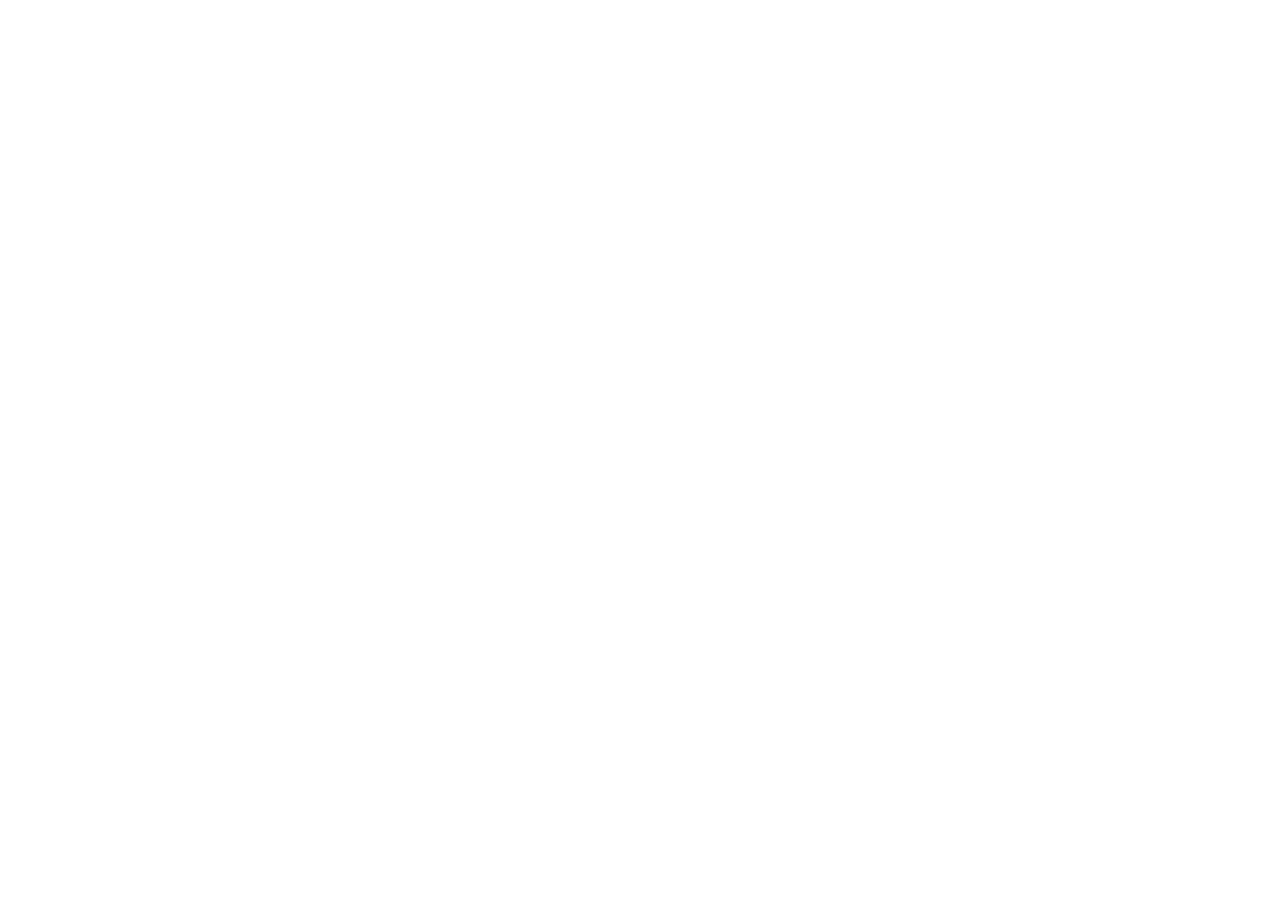
==== index.html @ 6f53012d "index.html & style.css init" ====
<!DOCTYPE html>
<html lang="it">
<head>
    <meta charset="UTF-8">
    <meta http-equiv="X-UA-Compatible" content="IE=edge">
    <meta name="viewport" content="width=device-width, initial-scale=1.0">
    <title>The Booleaner</title>
</head>
<body>
    <header>

    </header>
    <main>

    </main>
    <footer>
        
    </footer>
</body>
</html>
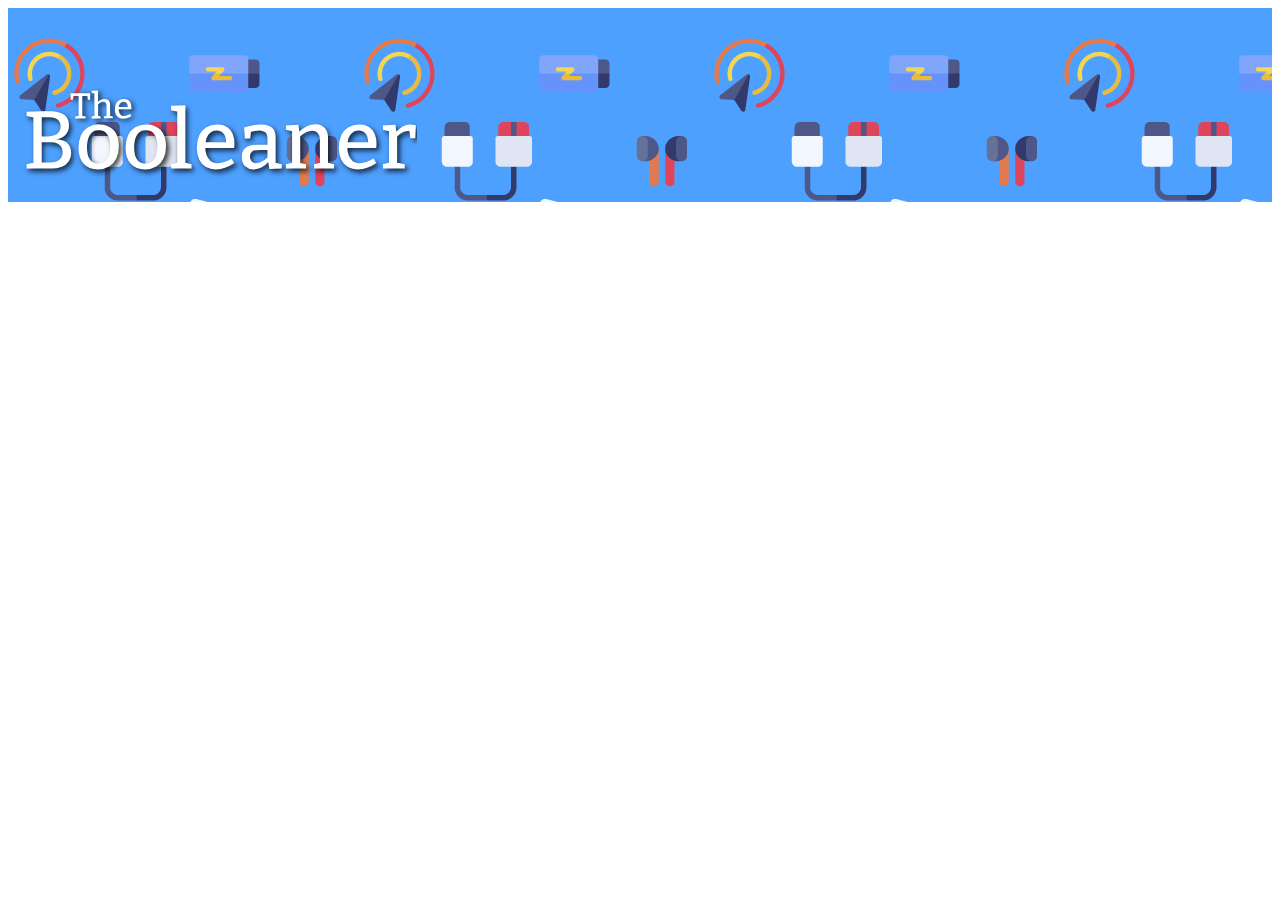
==== commit be978a40: "Added Header Banner + Logo" ====
--- a/index.html
+++ b/index.html
@@ -5,16 +5,17 @@
     <meta http-equiv="X-UA-Compatible" content="IE=edge">
     <meta name="viewport" content="width=device-width, initial-scale=1.0">
     <title>The Booleaner</title>
+    <link rel="stylesheet" href="css/style.css">
 </head>
 <body>
     <header>
-
+        <img src="img/logo.svg" alt="Logo The Booleaner">
     </header>
     <main>
 
     </main>
     <footer>
-        
+
     </footer>
 </body>
 </html>--- a/css/style.css
+++ b/css/style.css
@@ -0,0 +1,9 @@
+header{
+    background-color: #4ea0ff;
+    background-image: url(../img/pattern.png);
+    padding: 80px 0 10px 15px;
+}
+
+header img{
+    height: 100px;
+}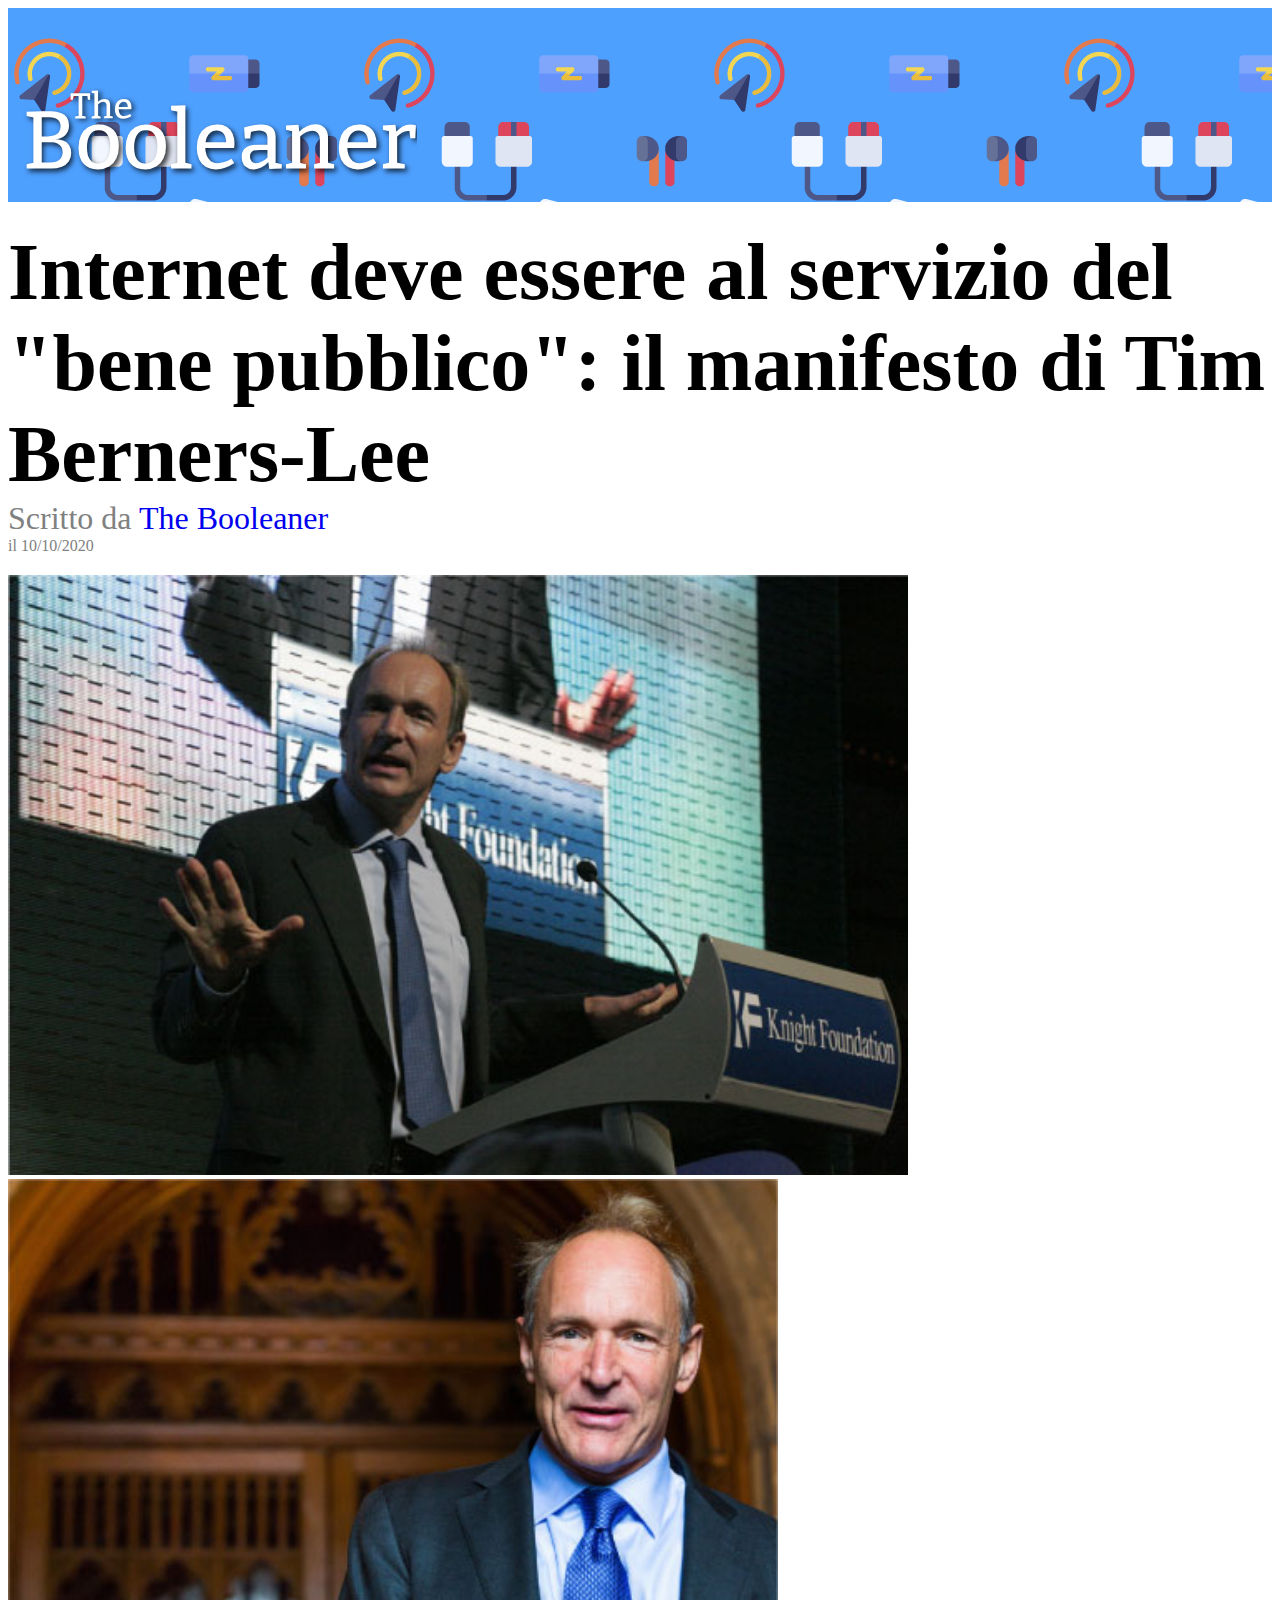
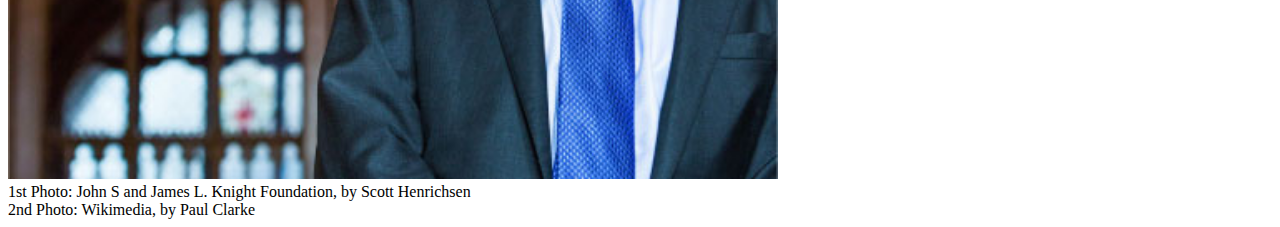
==== commit 8133bf9d: "added section.heading to main" ====
--- a/index.html
+++ b/index.html
@@ -12,7 +12,15 @@
         <img src="img/logo.svg" alt="Logo The Booleaner">
     </header>
     <main>
-
+        <section class="heading">
+            <h1 class="title">Internet deve essere al servizio del "bene pubblico": il manifesto di Tim Berners-Lee</h1>
+            <p class="subtitle">Scritto da <a href="index.html">The Booleaner</a></p>
+            <p class="date">il 10/10/2020</p>
+            <img src="img/tim-1.jpg" alt="John S and James L. Knight Foundation, by Scott Henrichsen">
+            <img src="img/tim-2.jpg" alt="Wikimedia, by Paul Clarke">
+            <p class="photo-description">1st Photo: John S and James L. Knight Foundation, by Scott Henrichsen</p>
+            <p class="photo-description">2nd Photo: Wikimedia, by Paul Clarke</p>
+        </section>
     </main>
     <footer>
 
--- a/css/style.css
+++ b/css/style.css
@@ -6,4 +6,34 @@
 
 header img{
     height: 100px;
+}
+
+main .heading .title{
+    font-size: 5rem;
+    margin: 25px 0 0 0;
+}
+
+main .heading .subtitle{
+    font-size: 2em;
+    color: gray;
+    font-weight: 500;
+    margin: 0;
+}
+
+main .heading .subtitle a{
+    text-decoration: none;
+}
+
+main .heading .date{
+    color: gray;
+    margin: 0 0 20px 0;
+}
+
+main .heading img{
+    height: 600px;
+}
+
+main .heading .photo-description{
+    margin: 0px;
+    font-size: 1em;
 }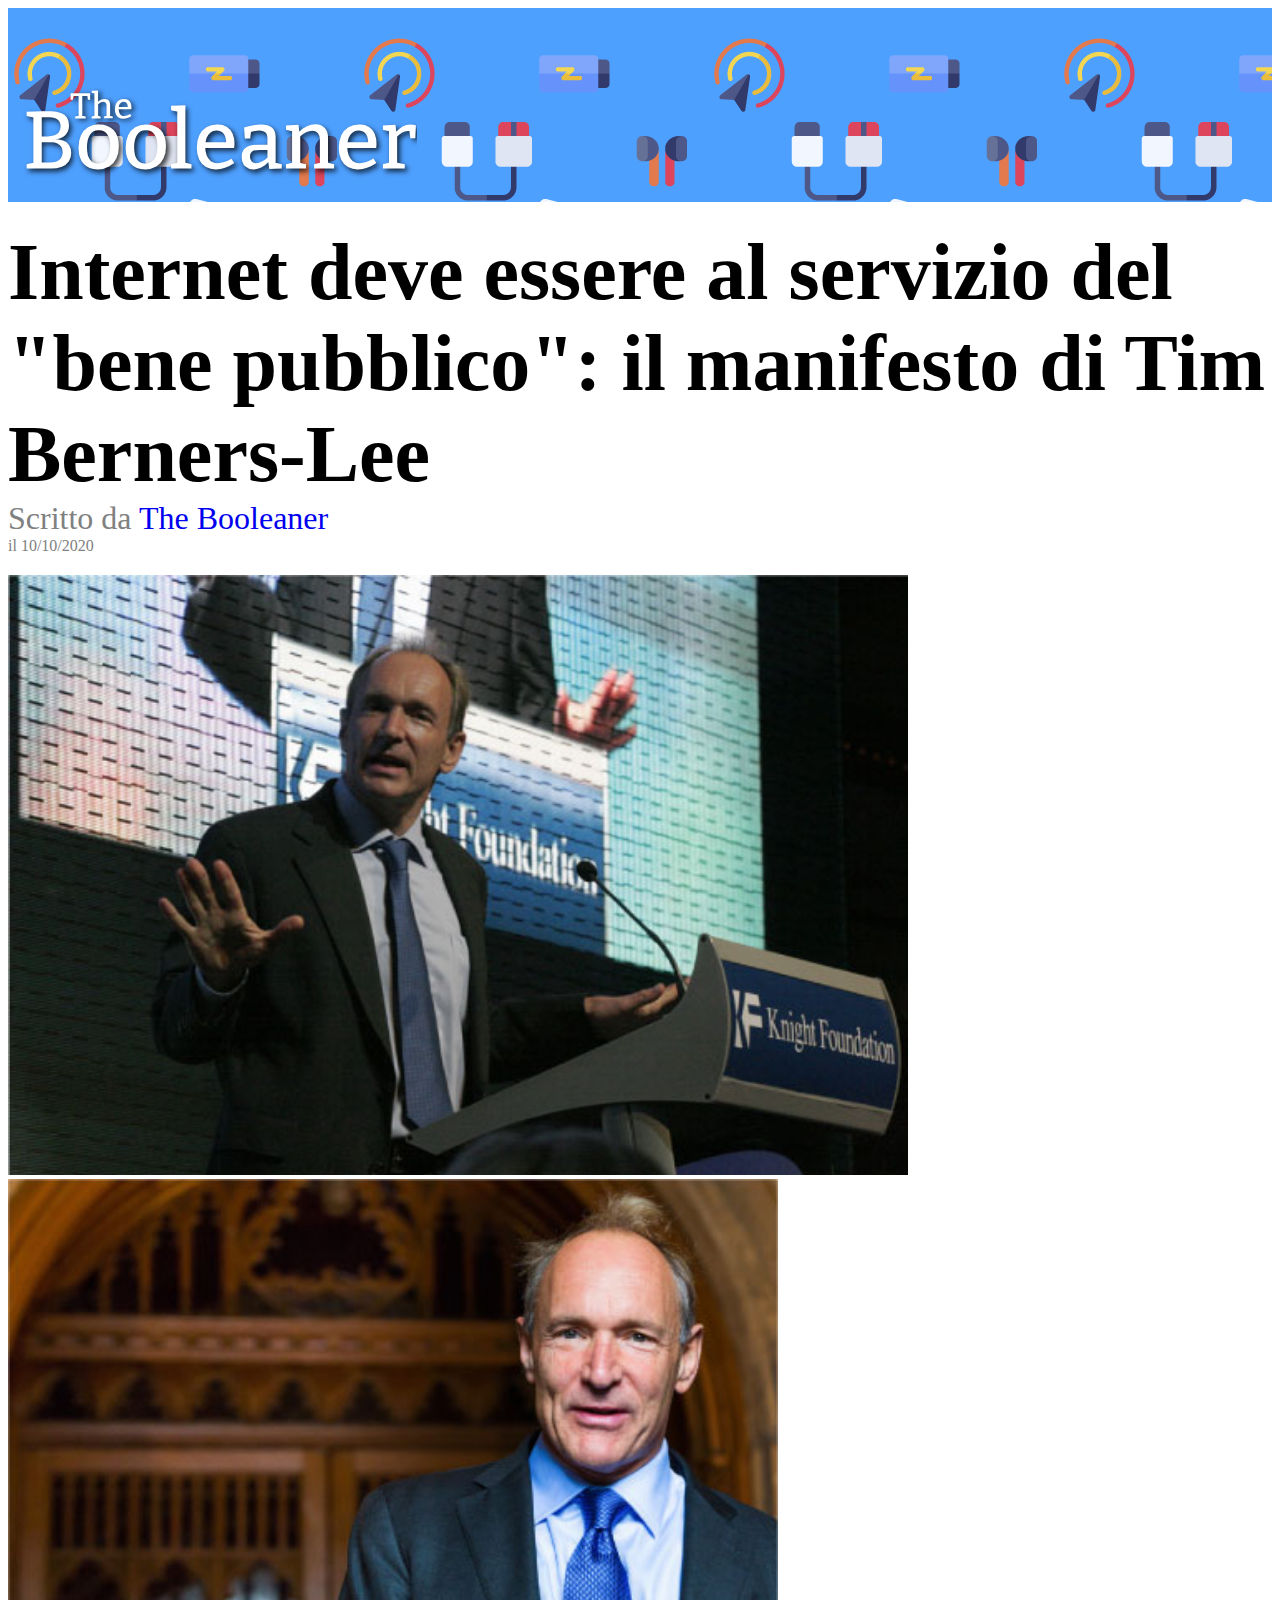
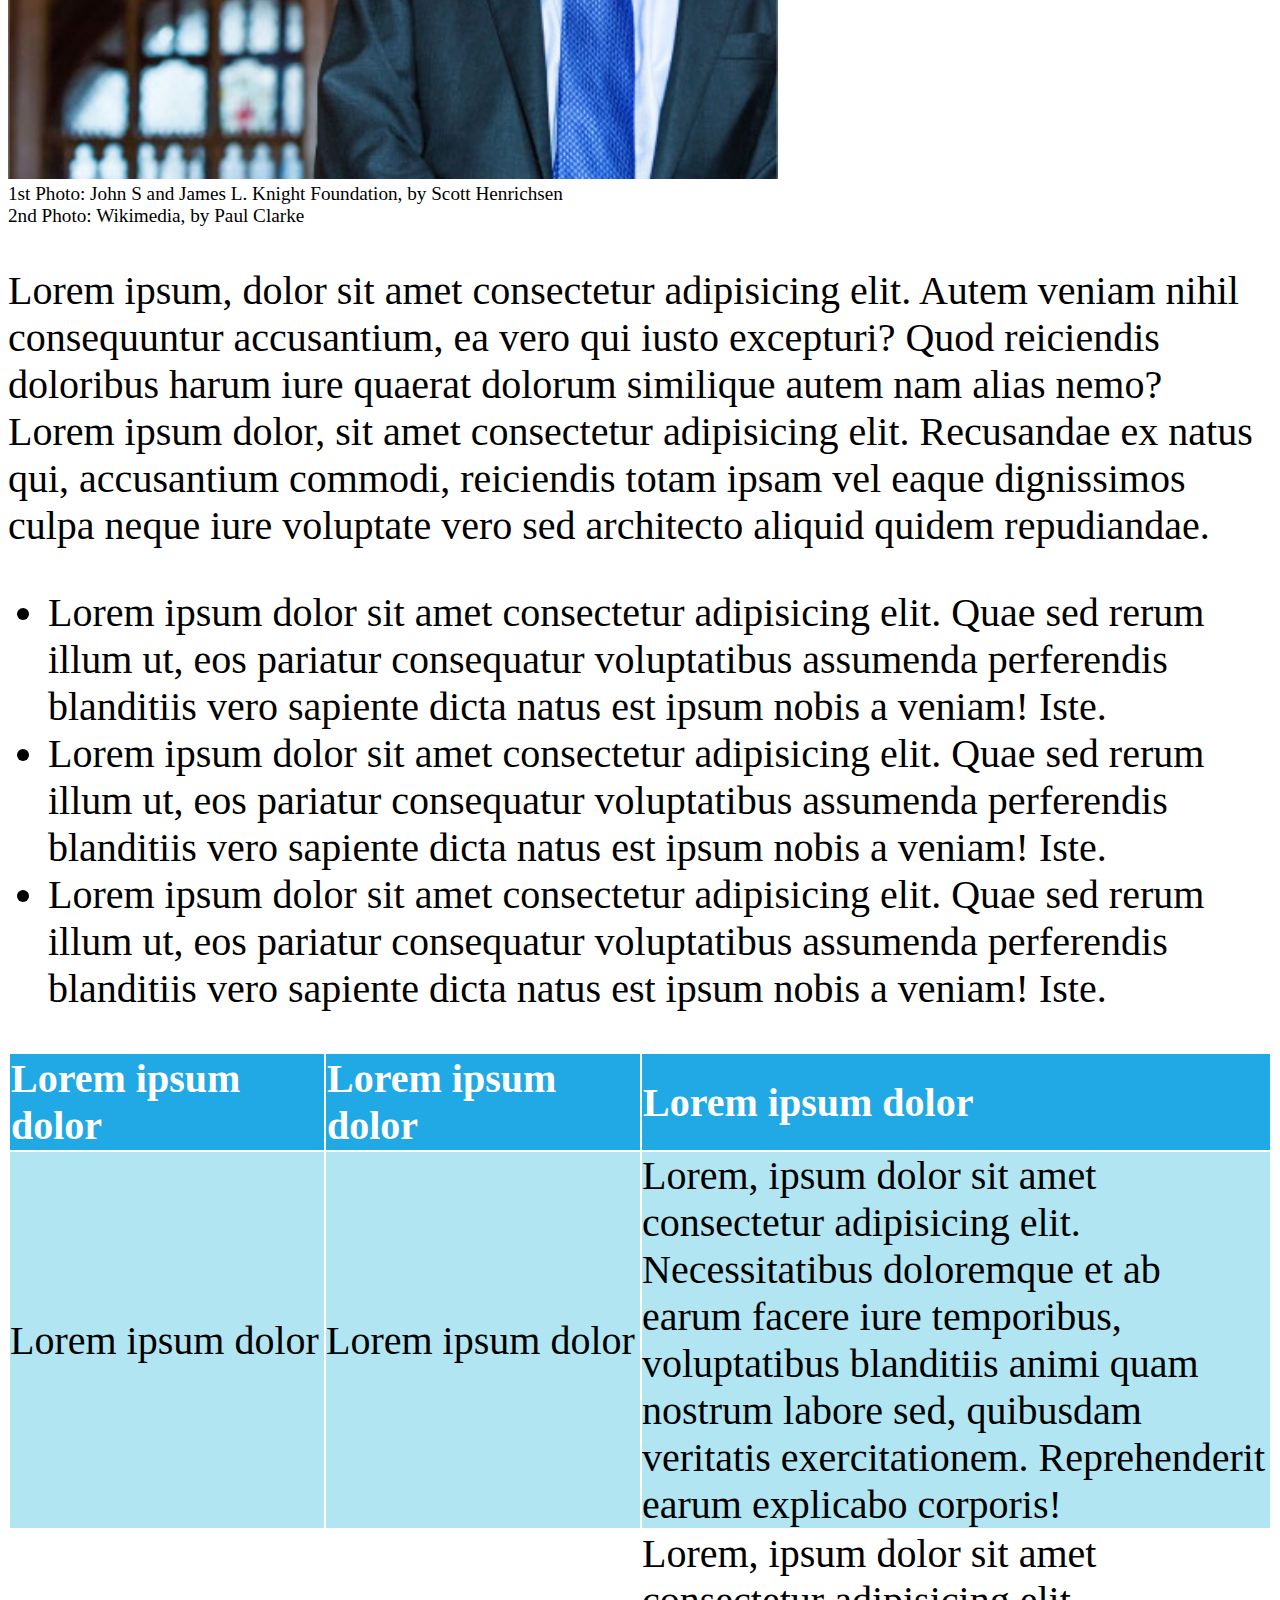
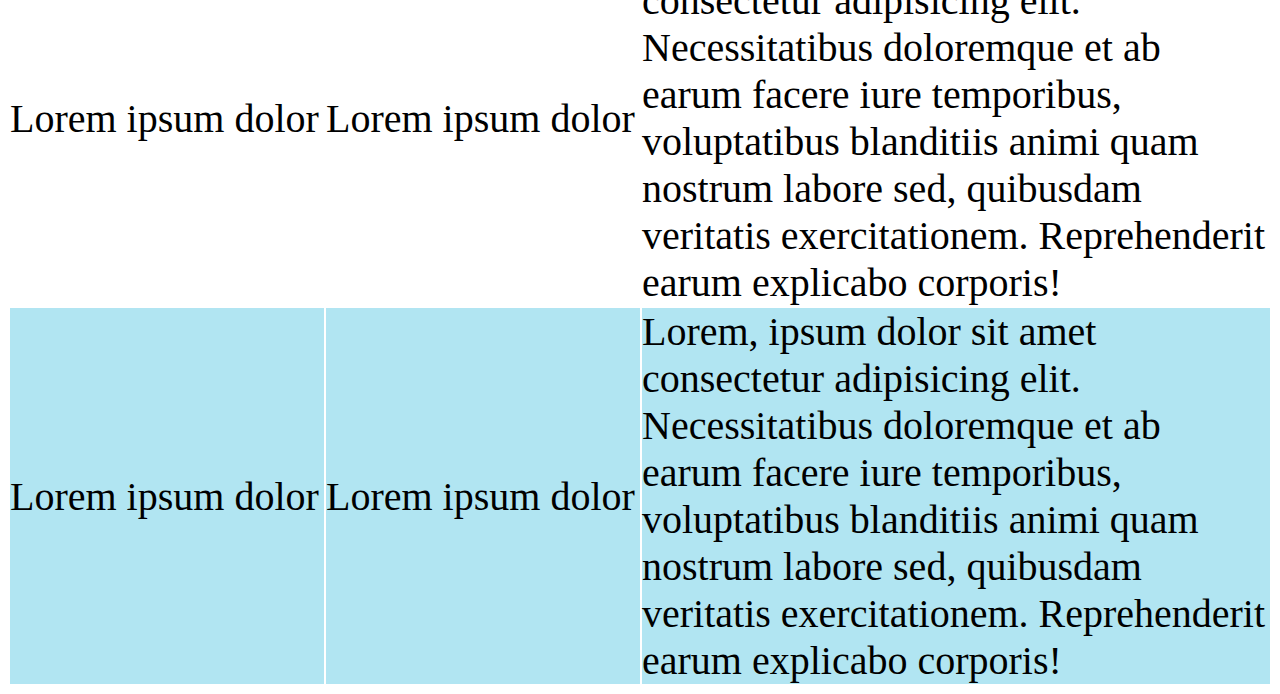
==== commit 6627b188: "added section.content to main" ====
--- a/index.html
+++ b/index.html
@@ -21,6 +21,44 @@
             <p class="photo-description">1st Photo: John S and James L. Knight Foundation, by Scott Henrichsen</p>
             <p class="photo-description">2nd Photo: Wikimedia, by Paul Clarke</p>
         </section>
+        <section class="content">
+            <p>
+                Lorem ipsum, dolor sit amet consectetur adipisicing elit. Autem veniam nihil consequuntur accusantium, ea vero qui iusto excepturi? Quod reiciendis doloribus harum iure quaerat dolorum similique autem nam alias nemo?
+                Lorem ipsum dolor, sit amet consectetur adipisicing elit. Recusandae ex natus qui, accusantium commodi, reiciendis totam ipsam vel eaque dignissimos culpa neque iure voluptate vero sed architecto aliquid quidem repudiandae.
+            </p>
+            <ul>
+                <li>Lorem ipsum dolor sit amet consectetur adipisicing elit. Quae sed rerum illum ut, eos pariatur consequatur voluptatibus assumenda perferendis blanditiis vero sapiente dicta natus est ipsum nobis a veniam! Iste.</li>
+                <li>Lorem ipsum dolor sit amet consectetur adipisicing elit. Quae sed rerum illum ut, eos pariatur consequatur voluptatibus assumenda perferendis blanditiis vero sapiente dicta natus est ipsum nobis a veniam! Iste.</li>
+                <li>Lorem ipsum dolor sit amet consectetur adipisicing elit. Quae sed rerum illum ut, eos pariatur consequatur voluptatibus assumenda perferendis blanditiis vero sapiente dicta natus est ipsum nobis a veniam! Iste.</li>
+            </ul>
+
+            <table>
+                <thead>
+                    <tr>
+                        <th class="larger">Lorem ipsum dolor</th>
+                        <th class="larger">Lorem ipsum dolor</th>
+                        <th>Lorem ipsum dolor</th>
+                    </tr>
+                </thead>
+                <tbody>
+                    <tr>
+                        <td>Lorem ipsum dolor</td>
+                        <td>Lorem ipsum dolor</td>
+                        <td>Lorem, ipsum dolor sit amet consectetur adipisicing elit. Necessitatibus doloremque et ab earum facere iure temporibus, voluptatibus blanditiis animi quam nostrum labore sed, quibusdam veritatis exercitationem. Reprehenderit earum explicabo corporis!</td>
+                    </tr>
+                    <tr>
+                        <td>Lorem ipsum dolor</td>
+                        <td>Lorem ipsum dolor</td>
+                        <td>Lorem, ipsum dolor sit amet consectetur adipisicing elit. Necessitatibus doloremque et ab earum facere iure temporibus, voluptatibus blanditiis animi quam nostrum labore sed, quibusdam veritatis exercitationem. Reprehenderit earum explicabo corporis!</td>
+                    </tr>
+                    <tr>
+                        <td>Lorem ipsum dolor</td>
+                        <td>Lorem ipsum dolor</td>
+                        <td>Lorem, ipsum dolor sit amet consectetur adipisicing elit. Necessitatibus doloremque et ab earum facere iure temporibus, voluptatibus blanditiis animi quam nostrum labore sed, quibusdam veritatis exercitationem. Reprehenderit earum explicabo corporis!</td>
+                    </tr>
+                </tbody>
+            </table>
+        </section>
     </main>
     <footer>
 
--- a/css/style.css
+++ b/css/style.css
@@ -35,5 +35,33 @@
 
 main .heading .photo-description{
     margin: 0px;
-    font-size: 1em;
-}+    font-size: 1.2em;
+}
+
+main .content p,
+main .content ul{
+    margin: 40px 0;
+}
+
+main .content{
+    font-size: 2.5em;
+
+}
+
+main .content table td{
+    padding: 0;
+    margin: 0;
+}
+main .content table thead{
+    background-color: #20a9e5;
+    color: white;
+    text-align: left;
+}
+
+main .content table tbody tr:nth-child(odd){
+    background-color: #b1e5f2;
+}
+
+main .content table thead th.larger{
+    width: 25%;
+}
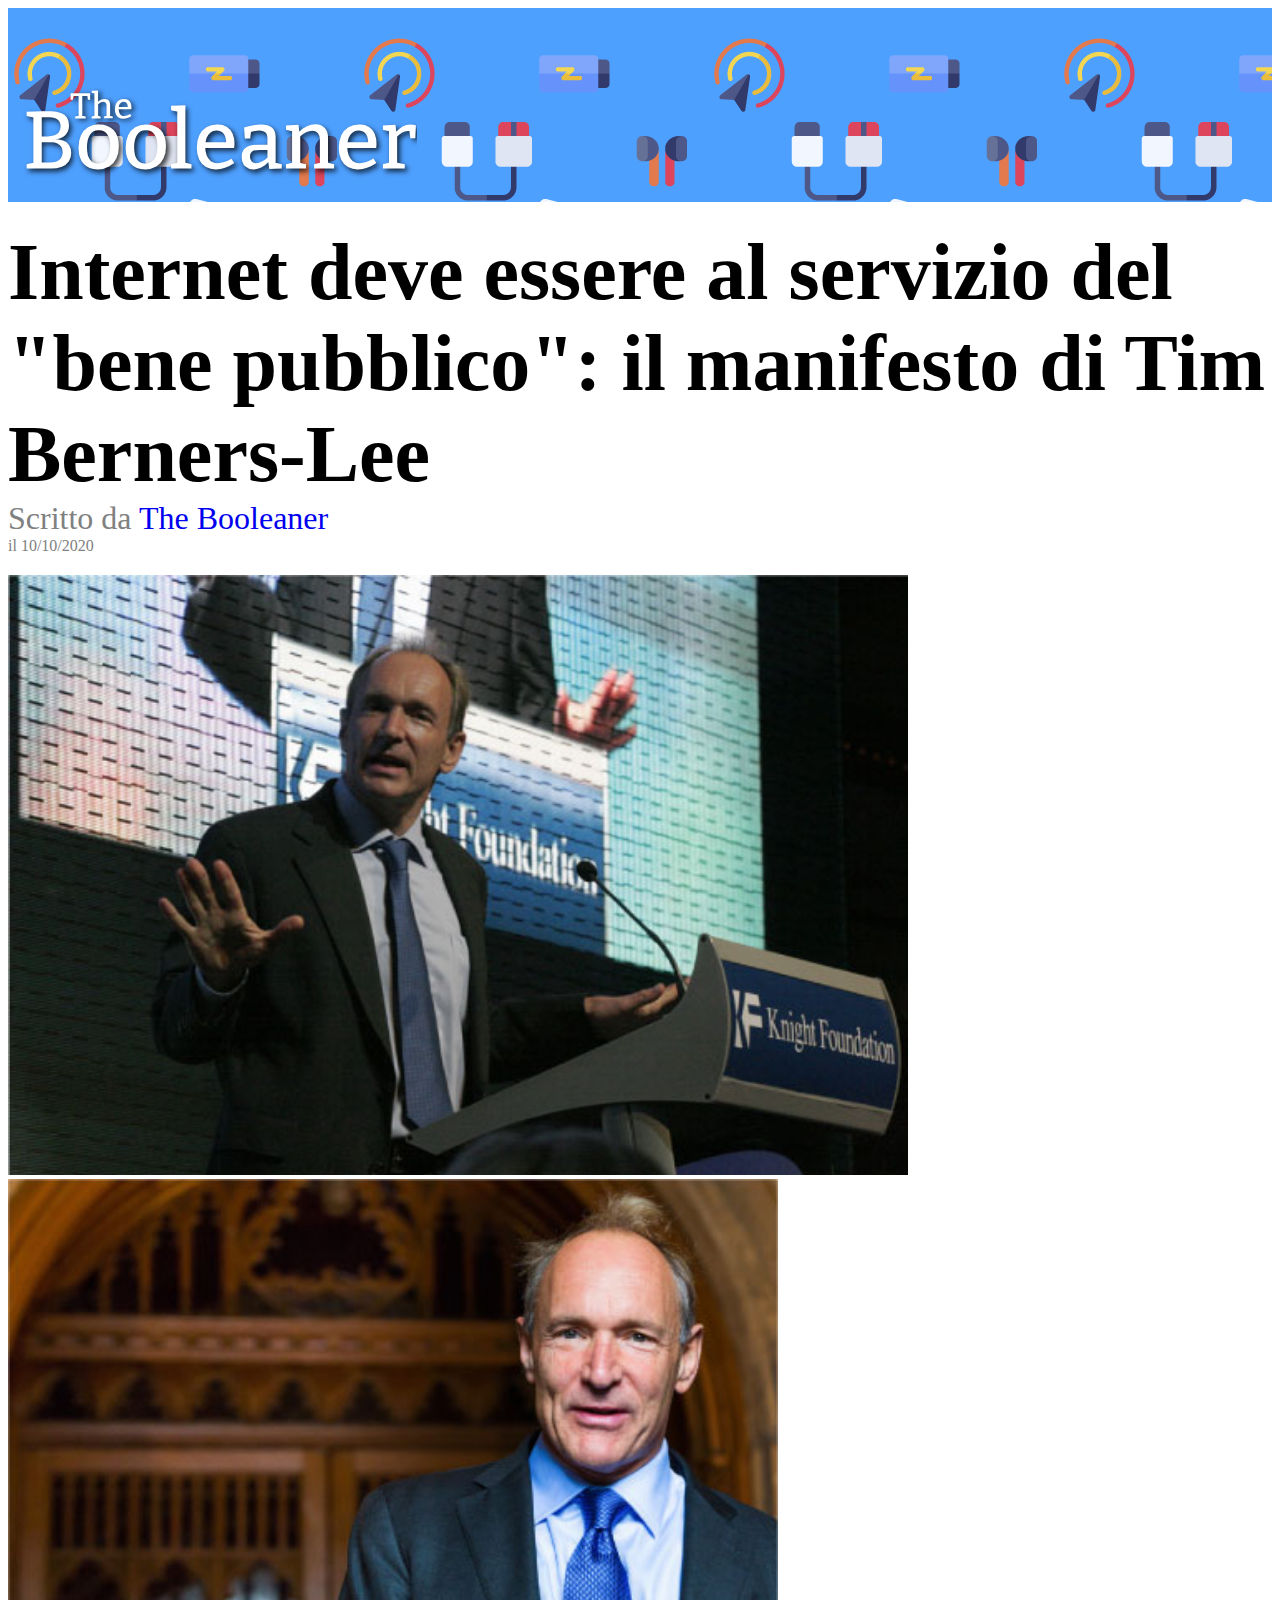
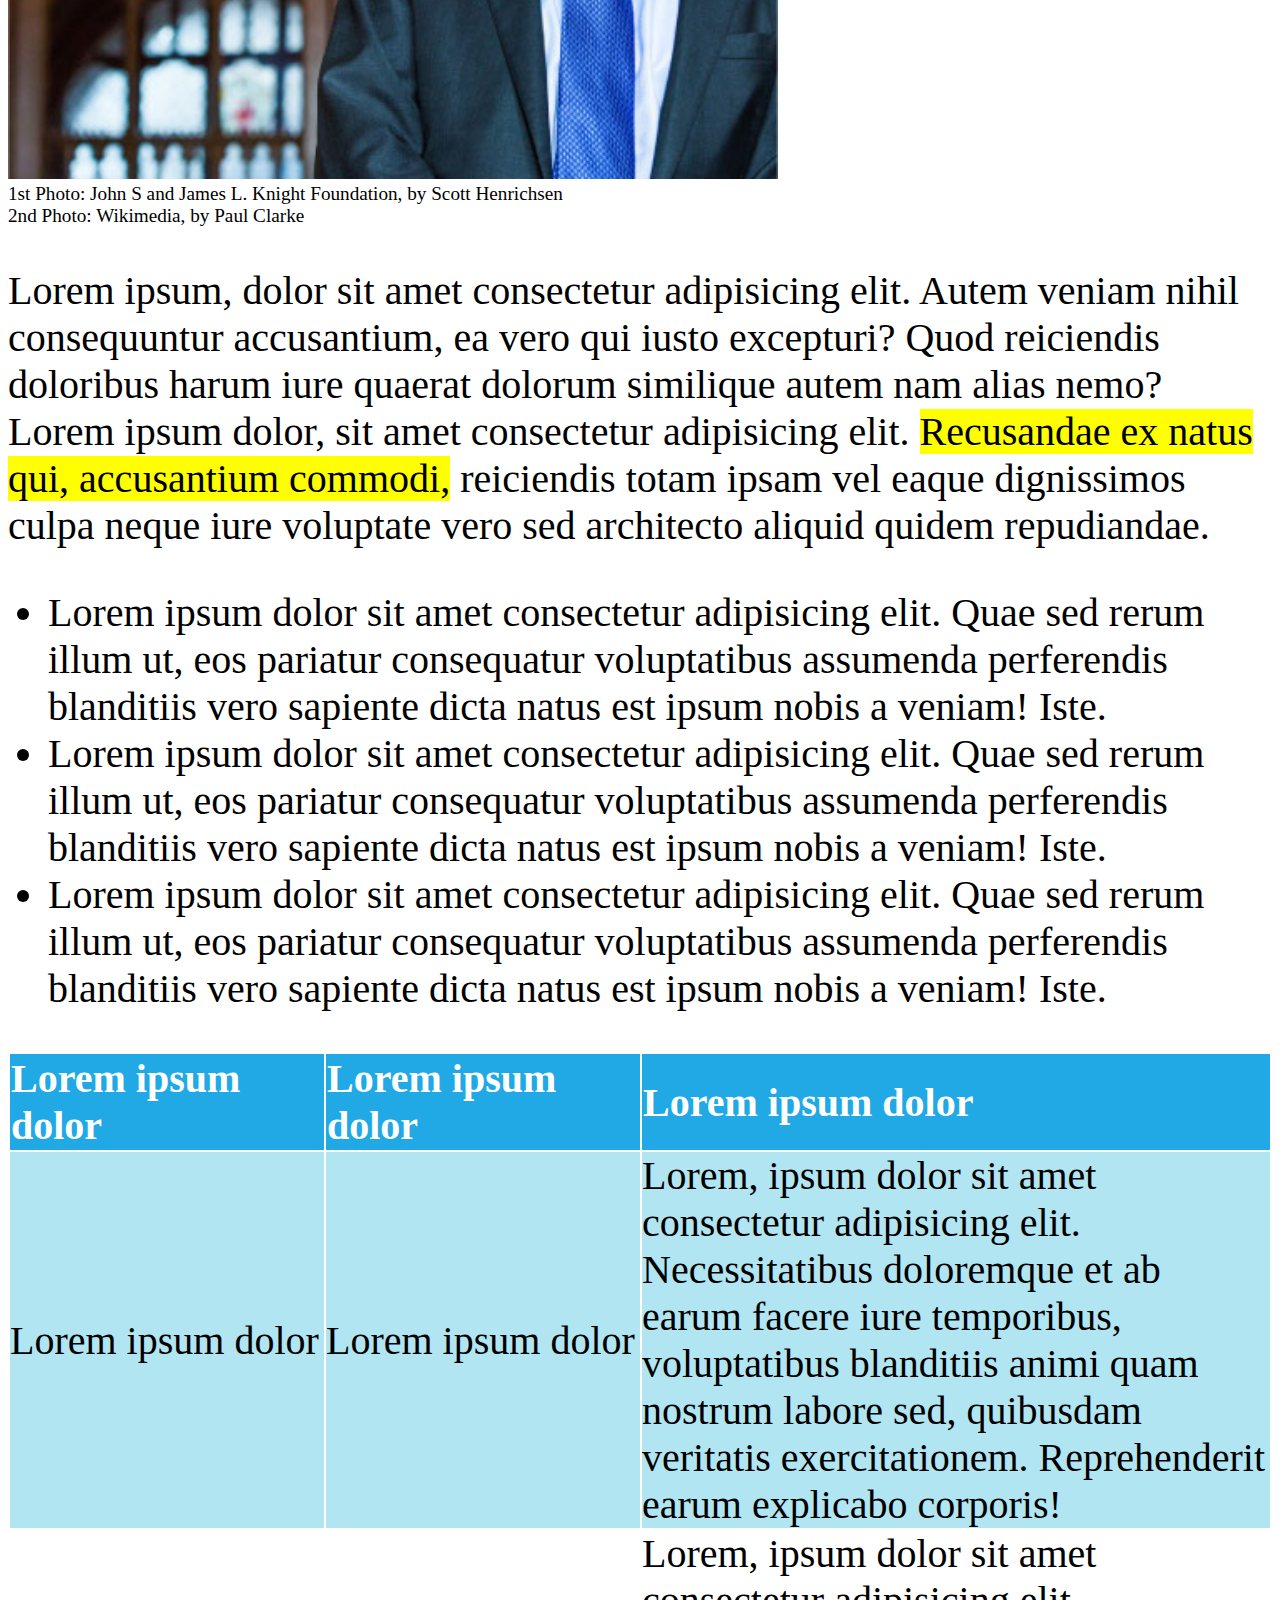
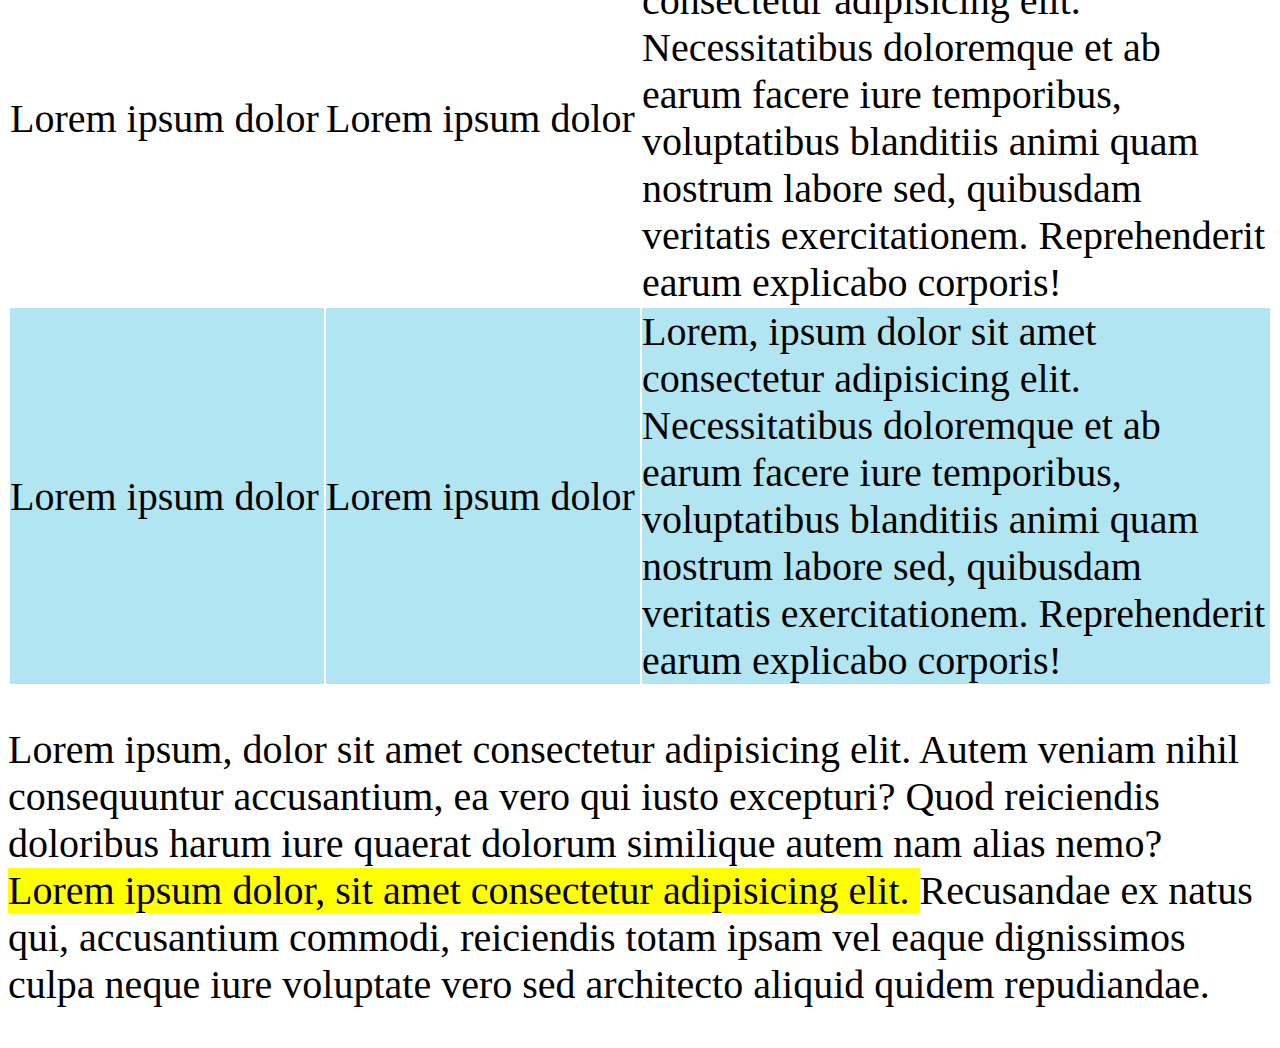
==== commit 2df66c5b: "added another paragraph to .content + highlights" ====
--- a/index.html
+++ b/index.html
@@ -24,7 +24,7 @@
         <section class="content">
             <p>
                 Lorem ipsum, dolor sit amet consectetur adipisicing elit. Autem veniam nihil consequuntur accusantium, ea vero qui iusto excepturi? Quod reiciendis doloribus harum iure quaerat dolorum similique autem nam alias nemo?
-                Lorem ipsum dolor, sit amet consectetur adipisicing elit. Recusandae ex natus qui, accusantium commodi, reiciendis totam ipsam vel eaque dignissimos culpa neque iure voluptate vero sed architecto aliquid quidem repudiandae.
+                Lorem ipsum dolor, sit amet consectetur adipisicing elit. <span class="highligthed">Recusandae ex natus qui, accusantium commodi,</span>  reiciendis totam ipsam vel eaque dignissimos culpa neque iure voluptate vero sed architecto aliquid quidem repudiandae.
             </p>
             <ul>
                 <li>Lorem ipsum dolor sit amet consectetur adipisicing elit. Quae sed rerum illum ut, eos pariatur consequatur voluptatibus assumenda perferendis blanditiis vero sapiente dicta natus est ipsum nobis a veniam! Iste.</li>
@@ -58,6 +58,11 @@
                     </tr>
                 </tbody>
             </table>
+            <p>
+                Lorem ipsum, dolor sit amet consectetur adipisicing elit. Autem veniam nihil consequuntur accusantium, ea vero qui iusto excepturi? Quod reiciendis doloribus harum iure quaerat dolorum similique autem nam alias nemo?
+                <span class="highligthed">Lorem ipsum dolor, sit amet consectetur adipisicing elit. </span>Recusandae ex natus qui, accusantium commodi,  reiciendis totam ipsam vel eaque dignissimos culpa neque iure voluptate vero sed architecto aliquid quidem repudiandae.
+            </p>
+
         </section>
     </main>
     <footer>
--- a/css/style.css
+++ b/css/style.css
@@ -65,3 +65,7 @@
 main .content table thead th.larger{
     width: 25%;
 }
+
+main .content p .highligthed{
+    background-color: yellow;
+}
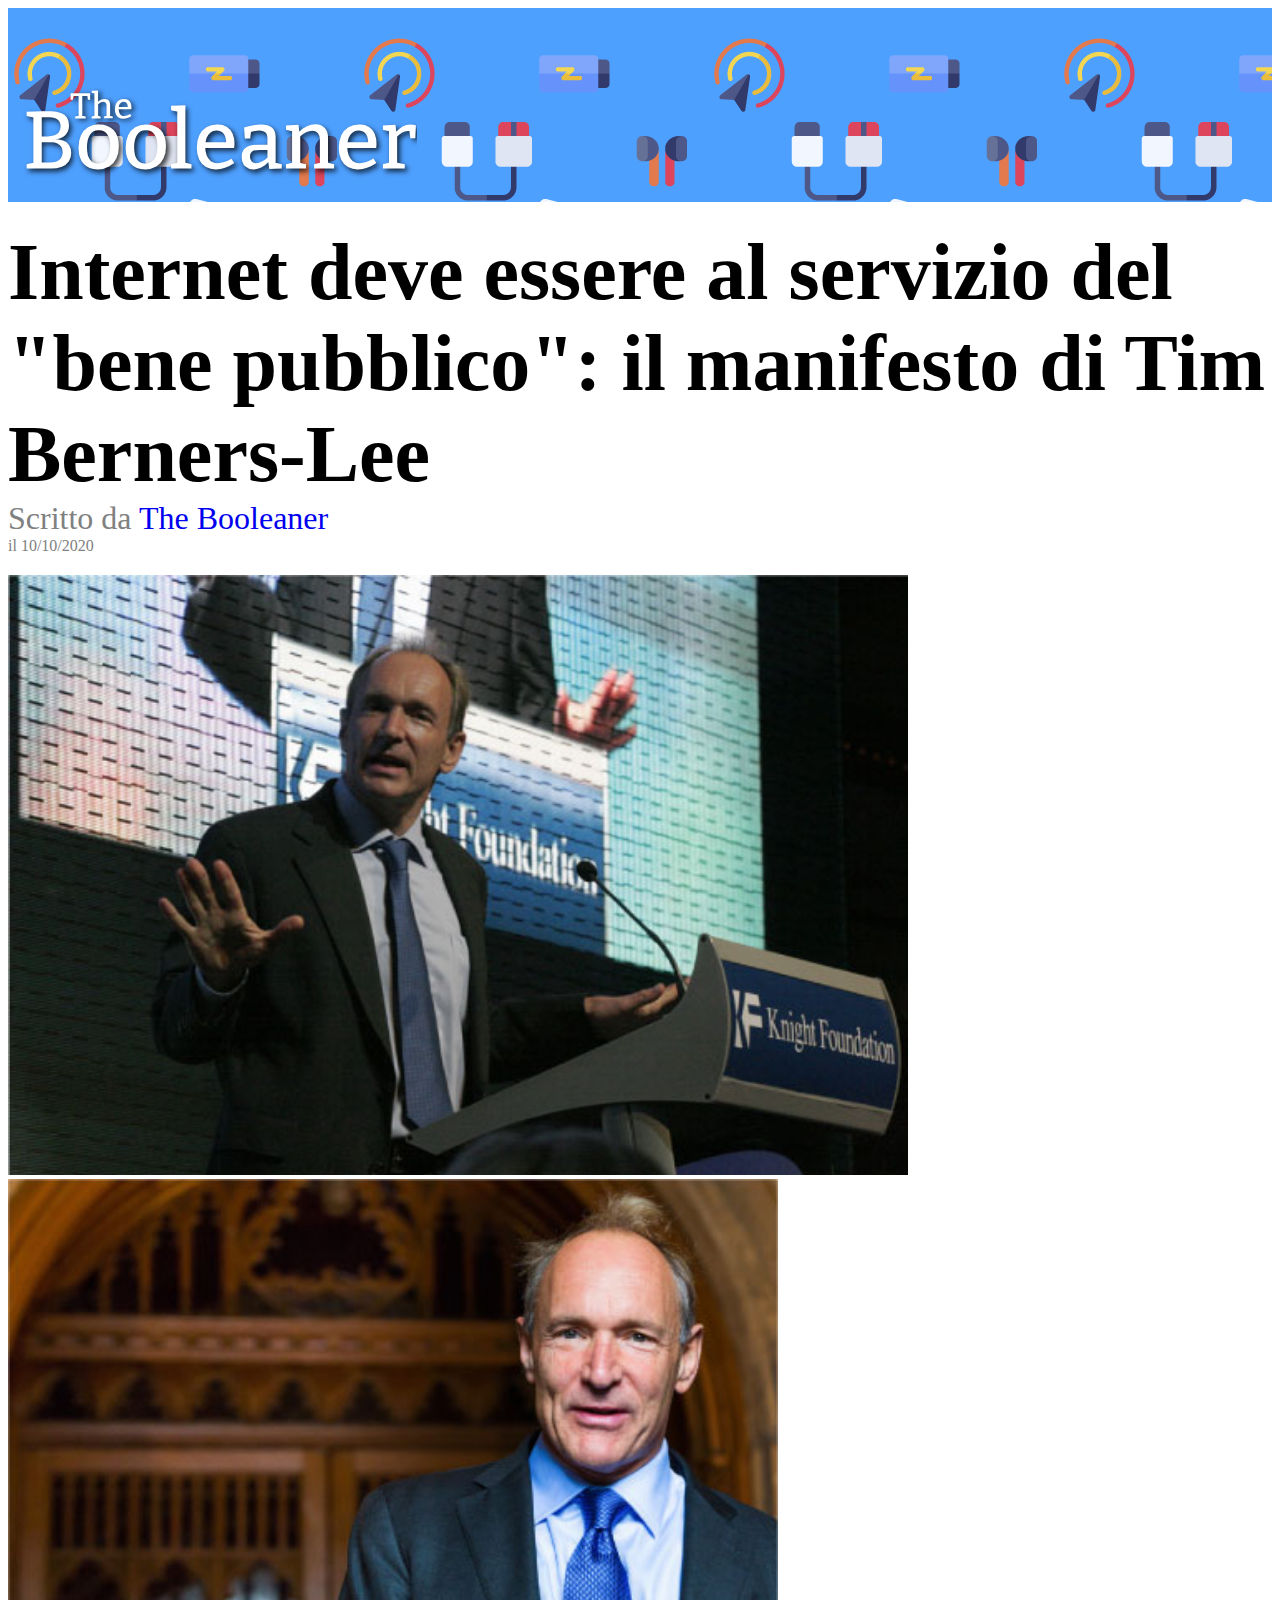
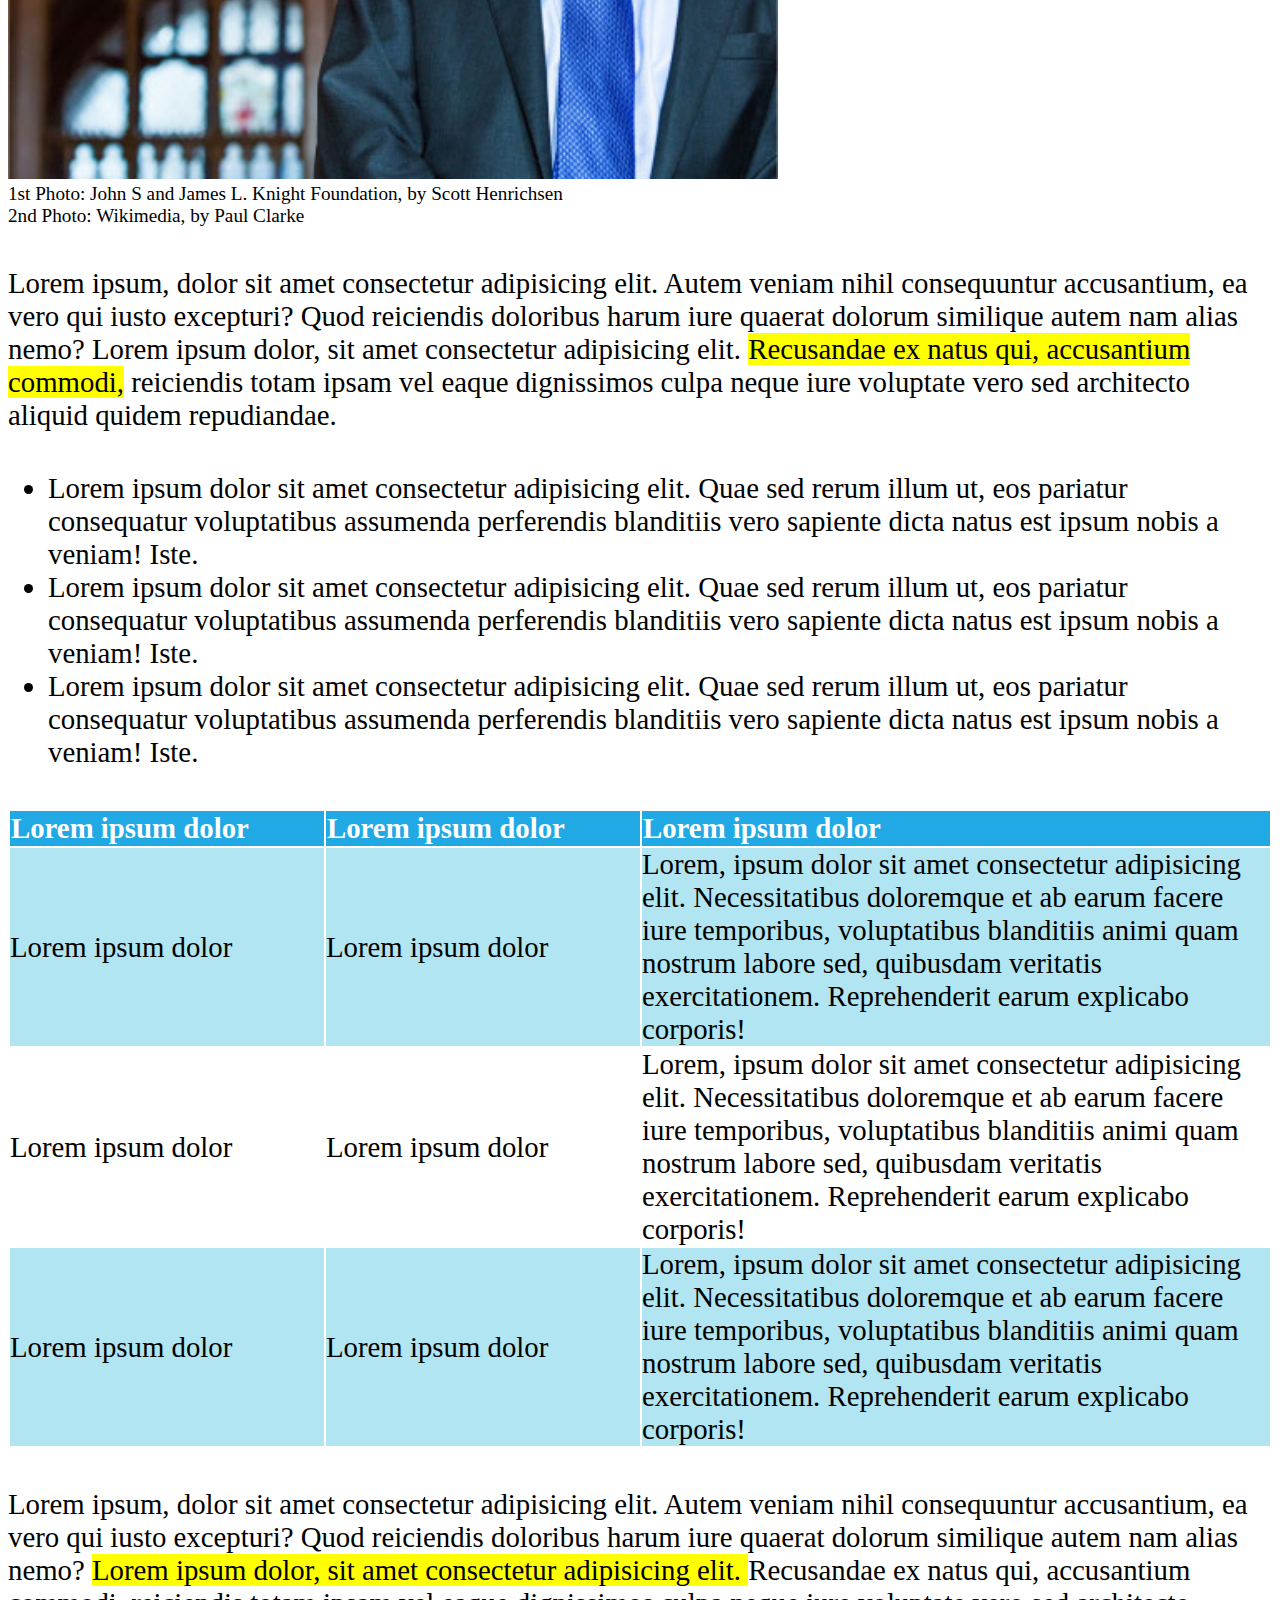
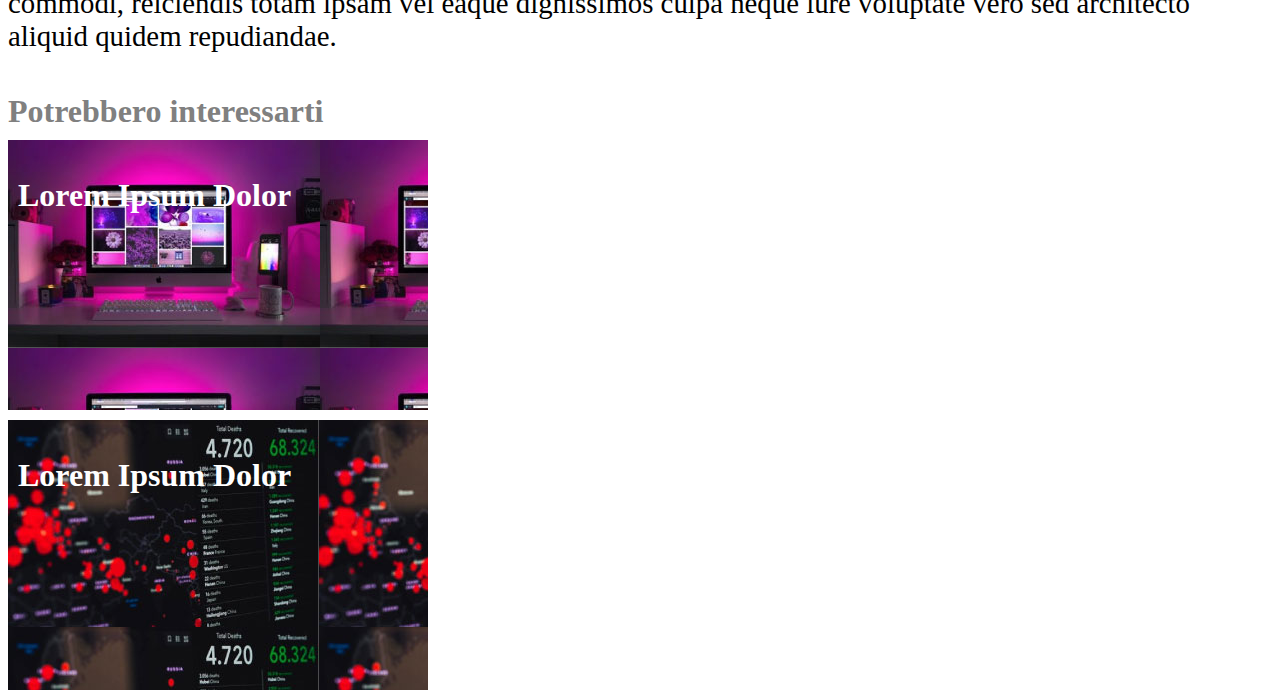
==== commit e2019414: "added footer" ====
--- a/index.html
+++ b/index.html
@@ -66,7 +66,15 @@
         </section>
     </main>
     <footer>
-
+        <p class="subtitle">Potrebbero interessarti</p>
+        <div class="container">
+            <div class="img-box">
+                <h2 class="img-title">Lorem Ipsum Dolor</h2>
+            </div>
+            <div class="img-box">
+                <h2 class="img-title">Lorem Ipsum Dolor</h2>
+            </div>
+        </div>
     </footer>
 </body>
 </html>--- a/css/style.css
+++ b/css/style.css
@@ -44,7 +44,7 @@
 }
 
 main .content{
-    font-size: 2.5em;
+    font-size: 1.8em;
 
 }
 
@@ -69,3 +69,34 @@
 main .content p .highligthed{
     background-color: yellow;
 }
+
+footer .subtitle{
+    font-size: 2em;
+    color: gray;
+    font-weight: 900;
+    margin: 0;
+}
+
+footer .container .img-box{
+    height: 250px;
+    width: 400px;
+    padding: 10px;
+    margin: 10px 0;
+    cursor: pointer;
+    background-position: center;
+    background-repeat: no-repeat;   /*PROBLEMA QUI*/
+    background-size: cover;
+}
+
+footer .img-box:first-child{
+    background: url(../img/monitor.jpg);
+}
+
+footer .img-box:last-child{
+    background: url(../img/graph.jpg);
+}
+
+footer .img-box h2{
+    font-size: 2em;
+    color: white;
+}
